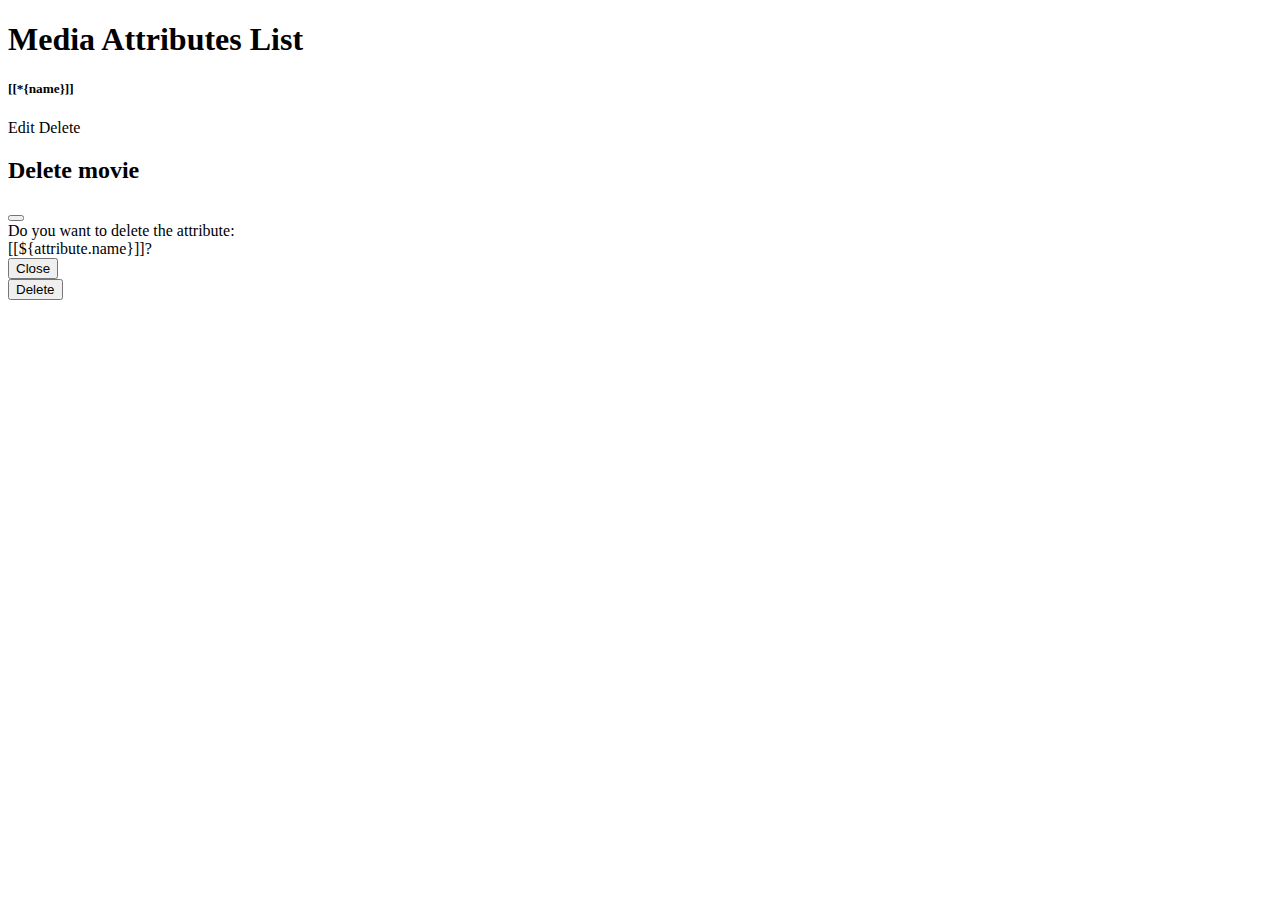
==== src/main/resources/templates/media-attributes/index.html @ 5c633b62 "Create: new index template for  MediaAttribute entity" ====
<!DOCTYPE HTML>

<html xmlns:th="http://www.thymeleaf.org">
	
<!--Head section incorporated by fragment-->
<head> 
	<!--Fragment with head elements common in all pages-->
	<div th:replace="elements/fragments :: head(title = 'Movies')" ></div>
</head>
		
<body>
	
	<!--HEADER WITH NAVBAR -->
	<th:block th:replace="elements/navbar :: navbar"></th:block>

	<!--START OF THE MAIN SECTION -->
	<main>

		<div class="container text-center">
			
			<!--Page title  -->
			<h1 class="mb-3">Media Attributes List</h1>

			<div class="row p-3 d-flex justify-content-evenly flex-wrap gap-3 border border-warning rounded elements-container ">
		
				
				<!--Individual media cards-->
				<div class="card text-start border border-warning" style="width: 18rem;" th:each="attribute : ${mediaAttributesList}" th:object="${attribute}">
				  <div class="card-body d-flex flex-column justify-content-between">
				    <h5 class="card-title">[[*{name}]]</h5>

					<div class="d-flex justify-content-between px-1">
						<a th:href="@{/media-attributes/edit/{id}(id = *{id})}" class="btn btn-primary ">Edit</a>
						<!-- Button that trigger the delete modal -->
						<a type="button" class="btn btn-danger" data-bs-toggle="modal" th:data-bs-target="'#delete-modal' + ${attribute.id}">Delete</a>
				  </div>
				  <!-- Delete modal -->
					<div class="modal fade" th:id="'delete-modal' + ${movie.id}" data-bs-backdrop="static" data-bs-keyboard="false" tabindex="-1" aria-labelledby="staticBackdropLabel" aria-hidden="true">
					  <div class="modal-dialog">
					    <div class="modal-content">
					      <div class="modal-header">
					        <h2 class="modal-title fs-5" id="staticBackdropLabel">Delete movie</h2>
					        <button type="button" class="btn-close" data-bs-dismiss="modal" aria-label="Close"></button>
					      </div>
					      <div class="modal-body">
					      	Do you want to delete the attribute: [[${attribute.name}]]?
					      </div>
					      <div class="modal-footer">
					        <button type="button" class="btn btn-secondary" data-bs-dismiss="modal">Close</button>
							<form class="d-inline-block" th:action="@{/media-attributes/delete/{id}(id=${movie.id})}" method="POST">
								<button type="submit" class="btn btn-warning btn-sm " >Delete</button>	
							</form>
					      </div>
					    </div>
					  </div>
					</div>
				  
				  
				</div>
			</div>
		</div>
	</main>
	<!--END OF THE MAIN SECTION -->

	<!--Scripts fragment -->
	<div th:insert="elements/fragments :: scripts">	</div>
	
</body>
</html>
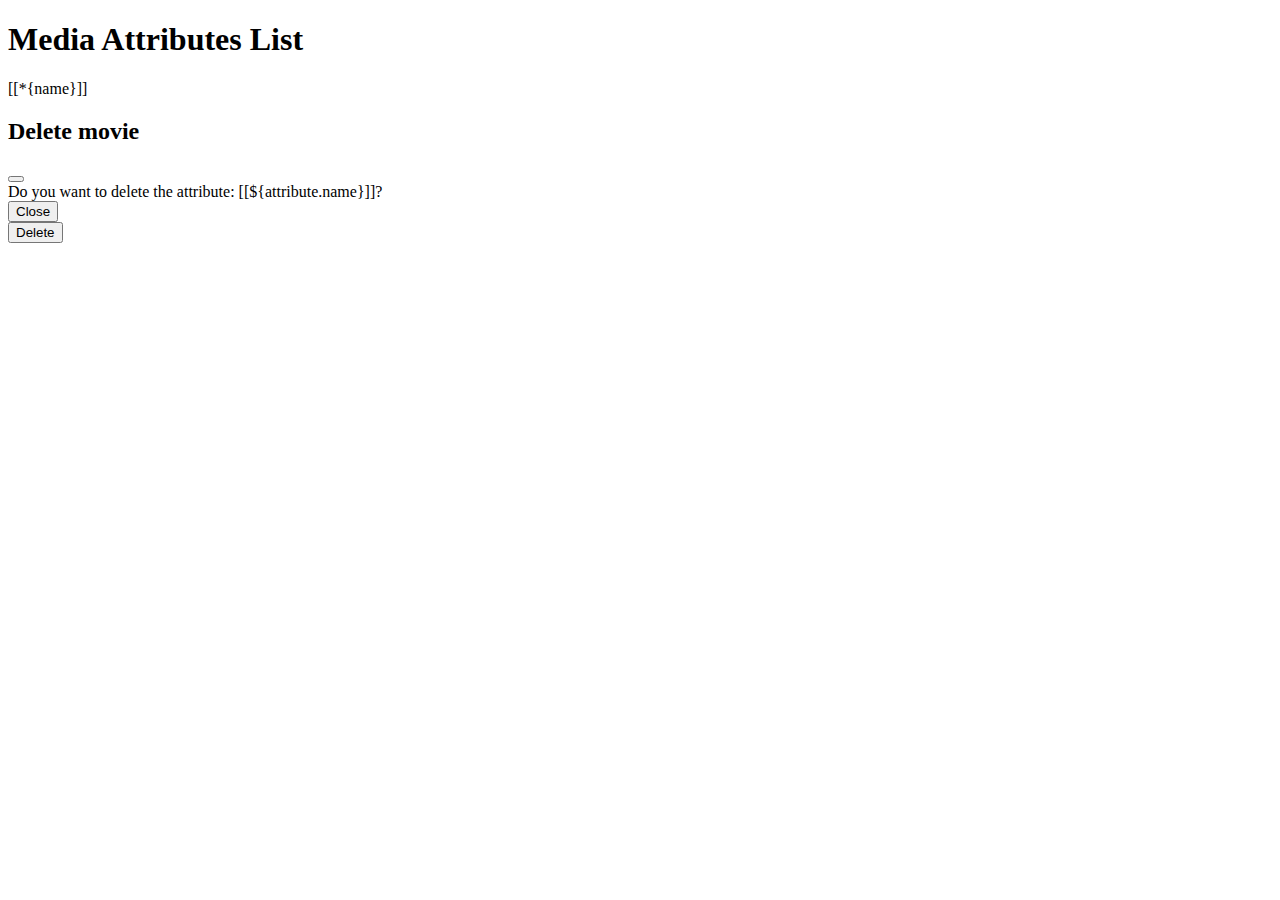
==== commit 37d5ea05: "Update: elements changed from cards to badge" ====
--- a/src/main/resources/templates/media-attributes/index.html
+++ b/src/main/resources/templates/media-attributes/index.html
@@ -21,21 +21,20 @@
 			<!--Page title  -->
 			<h1 class="mb-3">Media Attributes List</h1>
 
-			<div class="row p-3 d-flex justify-content-evenly flex-wrap gap-3 border border-warning rounded elements-container ">
+			<div class=" p-3 d-flex flex-wrap gap-3 border border-warning rounded">
 		
 				
 				<!--Individual media cards-->
-				<div class="card text-start border border-warning" style="width: 18rem;" th:each="attribute : ${mediaAttributesList}" th:object="${attribute}">
-				  <div class="card-body d-flex flex-column justify-content-between">
-				    <h5 class="card-title">[[*{name}]]</h5>
-
-					<div class="d-flex justify-content-between px-1">
-						<a th:href="@{/media-attributes/edit/{id}(id = *{id})}" class="btn btn-primary ">Edit</a>
-						<!-- Button that trigger the delete modal -->
-						<a type="button" class="btn btn-danger" data-bs-toggle="modal" th:data-bs-target="'#delete-modal' + ${attribute.id}">Delete</a>
-				  </div>
+				<span class="badge rounded-pill text-bg-dark d-inline-flex p-2"  th:each="attribute : ${mediaAttributesList}" th:object="${attribute}">
+				  
+				    <span class="fs-4 fw-semibold px-2">[[*{name}]]</span>
+					
+					<a th:href="@{/media-attributes/edit/{id}(id = *{id})}" class="btn btn-dark btn-sm"><i class="fa-solid fa-pen-to-square"></i></a>
+					<!-- Button that trigger the delete modal -->
+					<a type="button" class="btn btn-dark btn-sm" data-bs-toggle="modal" th:data-bs-target="'#delete-modal' + ${attribute.id}"><i class="fa-solid fa-trash"></i></a>
+			 
 				  <!-- Delete modal -->
-					<div class="modal fade" th:id="'delete-modal' + ${movie.id}" data-bs-backdrop="static" data-bs-keyboard="false" tabindex="-1" aria-labelledby="staticBackdropLabel" aria-hidden="true">
+					<div class="modal fade" th:id="'delete-modal' + ${attribute.id}" data-bs-backdrop="static" data-bs-keyboard="false" tabindex="-1" aria-labelledby="staticBackdropLabel" aria-hidden="true">
 					  <div class="modal-dialog">
 					    <div class="modal-content">
 					      <div class="modal-header">
@@ -47,7 +46,7 @@
 					      </div>
 					      <div class="modal-footer">
 					        <button type="button" class="btn btn-secondary" data-bs-dismiss="modal">Close</button>
-							<form class="d-inline-block" th:action="@{/media-attributes/delete/{id}(id=${movie.id})}" method="POST">
+							<form class="d-inline-block" th:action="@{/media-attributes/delete/{id}(id=${attribute.id})}" method="POST">
 								<button type="submit" class="btn btn-warning btn-sm " >Delete</button>	
 							</form>
 					      </div>
@@ -55,9 +54,7 @@
 					  </div>
 					</div>
 				  
-				  
-				</div>
-			</div>
+			</span>
 		</div>
 	</main>
 	<!--END OF THE MAIN SECTION -->
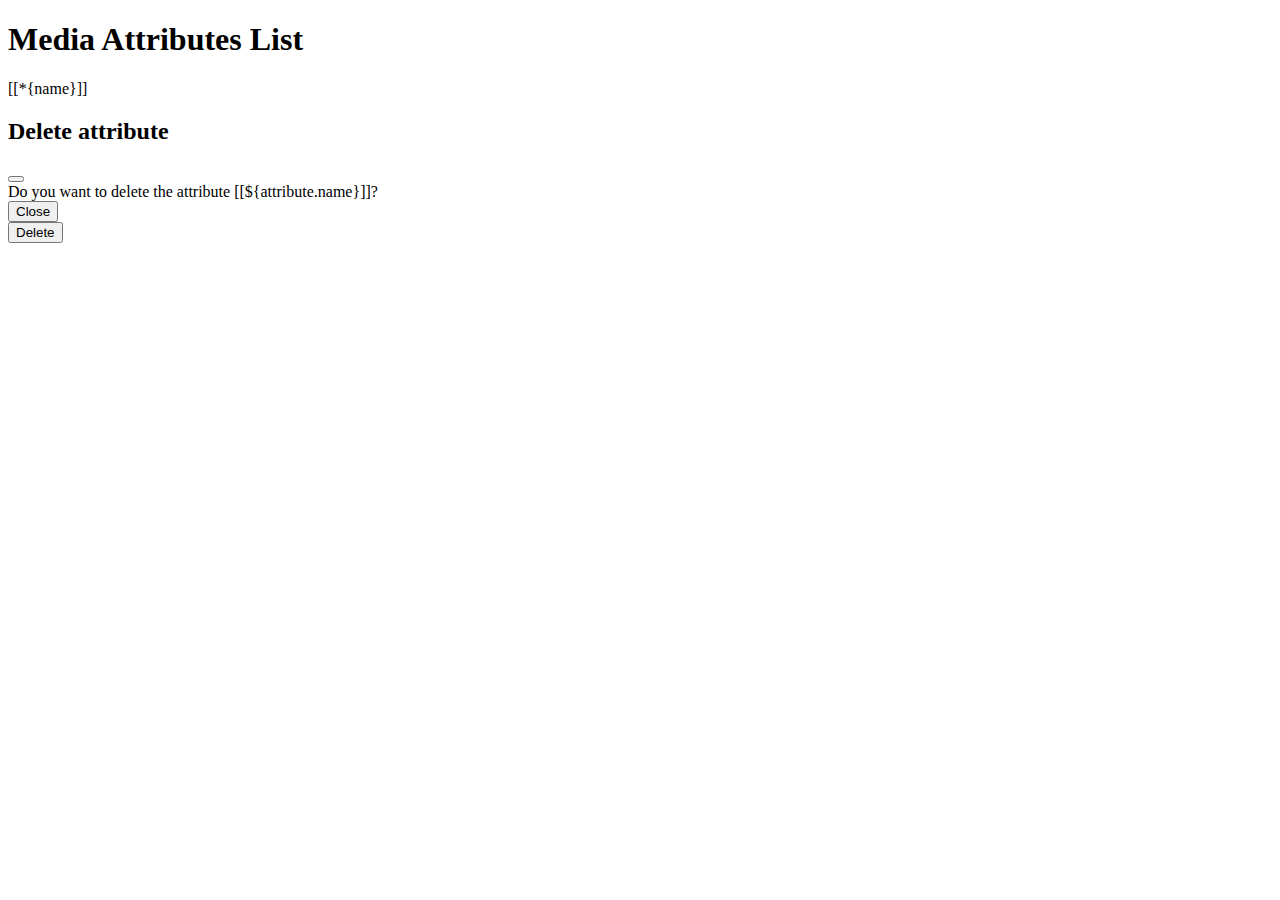
==== commit cc2de86c: "Update: edit button deleted" ====
--- a/src/main/resources/templates/media-attributes/index.html
+++ b/src/main/resources/templates/media-attributes/index.html
@@ -25,24 +25,22 @@
 		
 				
 				<!--Individual media cards-->
-				<span class="badge rounded-pill text-bg-dark d-inline-flex p-2"  th:each="attribute : ${mediaAttributesList}" th:object="${attribute}">
+				<span class="badge rounded-pill text-bg-dark d-inline-flex px-3"  th:each="attribute : ${mediaAttributesList}" th:object="${attribute}">
 				  
 				    <span class="fs-4 fw-semibold px-2">[[*{name}]]</span>
-					
-					<a th:href="@{/media-attributes/edit/{id}(id = *{id})}" class="btn btn-dark btn-sm"><i class="fa-solid fa-pen-to-square"></i></a>
 					<!-- Button that trigger the delete modal -->
 					<a type="button" class="btn btn-dark btn-sm" data-bs-toggle="modal" th:data-bs-target="'#delete-modal' + ${attribute.id}"><i class="fa-solid fa-trash"></i></a>
 			 
 				  <!-- Delete modal -->
-					<div class="modal fade" th:id="'delete-modal' + ${attribute.id}" data-bs-backdrop="static" data-bs-keyboard="false" tabindex="-1" aria-labelledby="staticBackdropLabel" aria-hidden="true">
+					<div class="modal fade text-black" th:id="'delete-modal' + ${attribute.id}" data-bs-backdrop="static" data-bs-keyboard="false" tabindex="-1" aria-labelledby="staticBackdropLabel" aria-hidden="true">
 					  <div class="modal-dialog">
 					    <div class="modal-content">
 					      <div class="modal-header">
-					        <h2 class="modal-title fs-5" id="staticBackdropLabel">Delete movie</h2>
+					        <h2 class="modal-title fs-5" id="staticBackdropLabel">Delete attribute</h2>
 					        <button type="button" class="btn-close" data-bs-dismiss="modal" aria-label="Close"></button>
 					      </div>
 					      <div class="modal-body">
-					      	Do you want to delete the attribute: [[${attribute.name}]]?
+					      	Do you want to delete the attribute [[${attribute.name}]]?
 					      </div>
 					      <div class="modal-footer">
 					        <button type="button" class="btn btn-secondary" data-bs-dismiss="modal">Close</button>
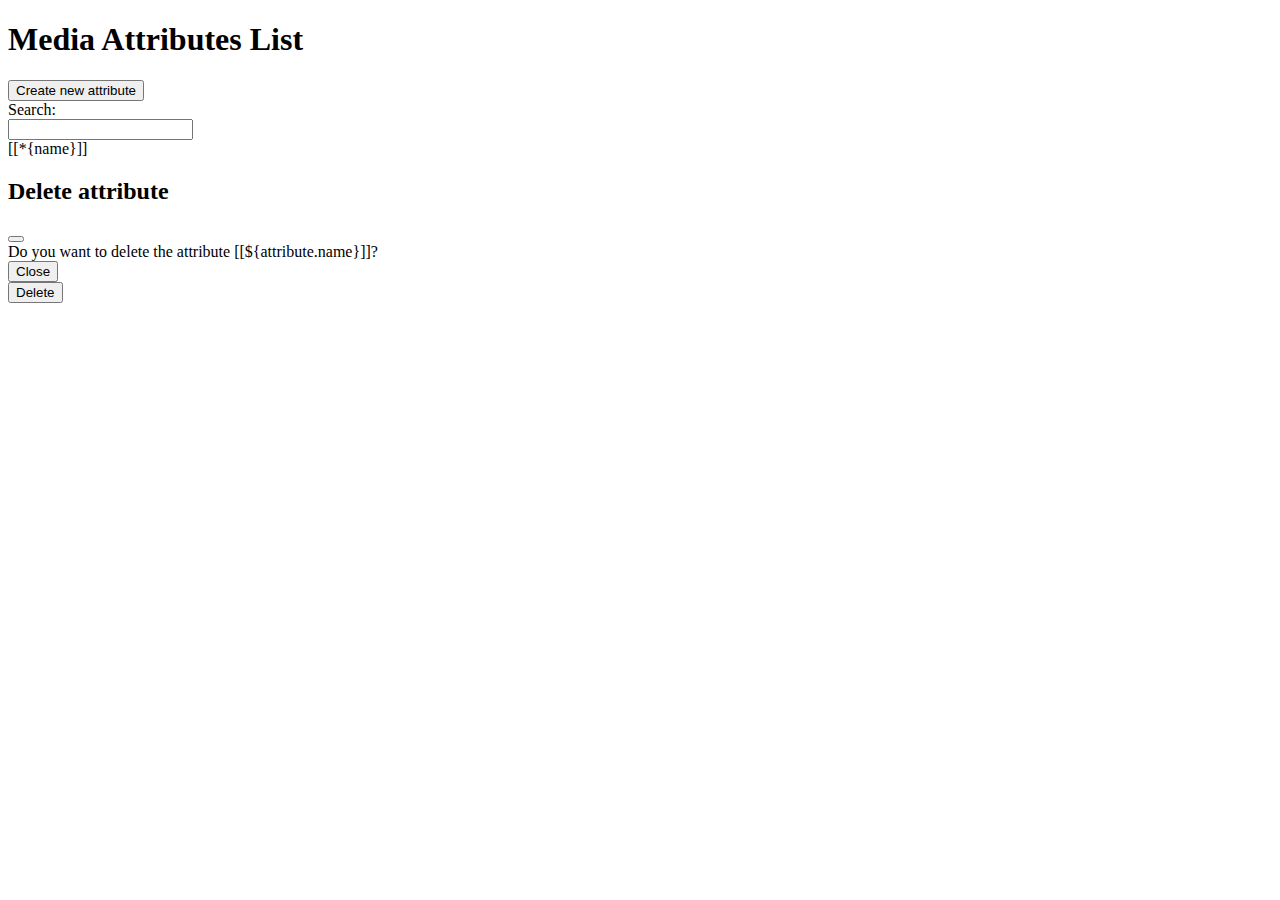
==== commit b28cbbee: "add: new section for create button and search field" ====
--- a/src/main/resources/templates/media-attributes/index.html
+++ b/src/main/resources/templates/media-attributes/index.html
@@ -20,10 +20,23 @@
 			
 			<!--Page title  -->
 			<h1 class="mb-3">Media Attributes List</h1>
-
+			
+			<!--Container of the search bar and the create new attribute button -->
+			<div class="row py-3 g-3">
+				<div class="col-auto">
+					<button type="button" class="btn btn-dark btn-lg">Create new attribute</button>
+				</div>
+				<div class="col-auto ms-auto">
+					<span>Search: </span>
+				</div>
+				<div class="col-auto">
+					<form>
+						<input type="text" class="form-control" id="attributeSearch">
+					</form>
+				</div>
+			</div>
+			
 			<div class=" p-3 d-flex flex-wrap gap-3 border border-warning rounded">
-		
-				
 				<!--Individual media cards-->
 				<span class="badge rounded-pill text-bg-dark d-inline-flex px-3"  th:each="attribute : ${mediaAttributesList}" th:object="${attribute}">
 				  
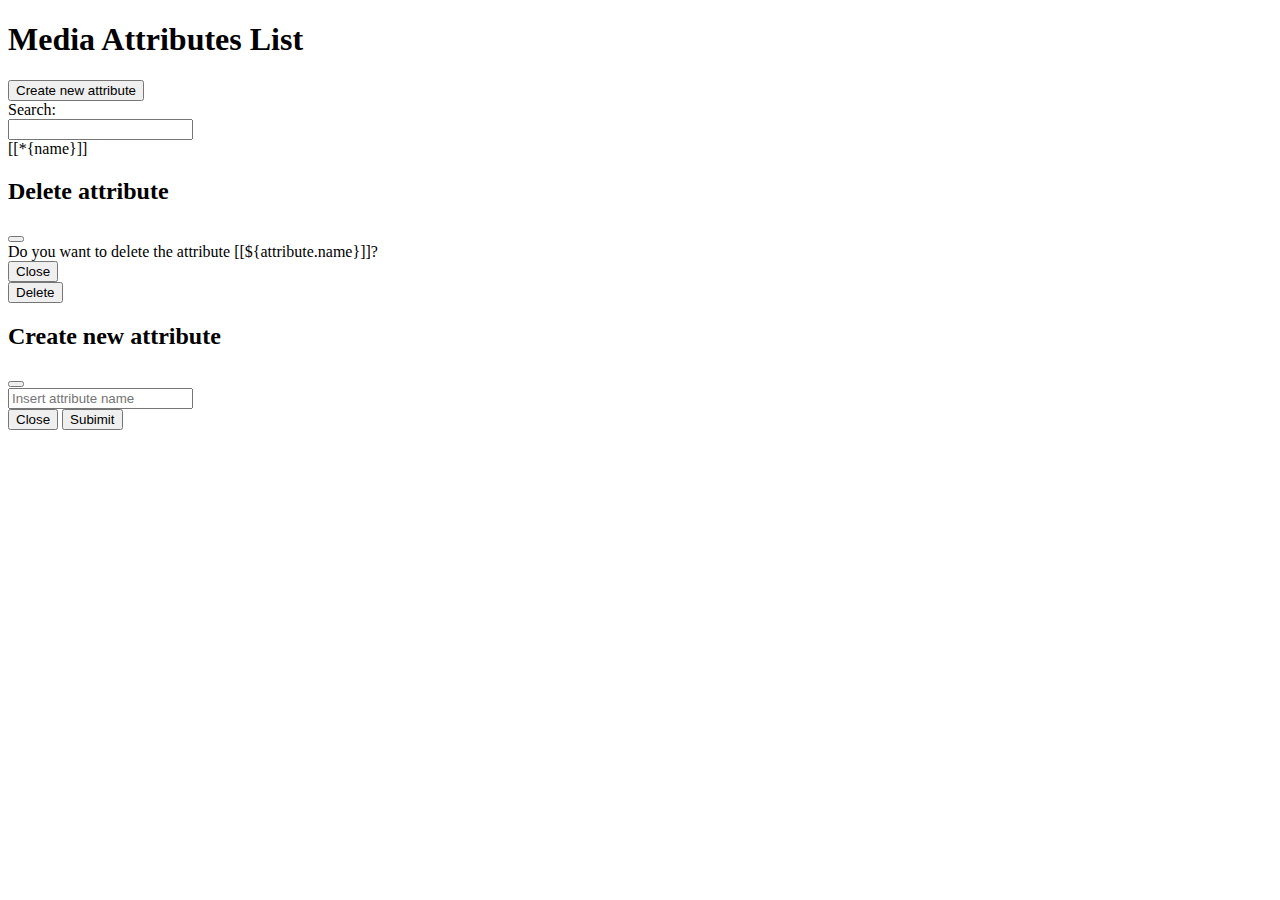
==== commit 1a57784b: "Add: modal containing the create form" ====
--- a/src/main/resources/templates/media-attributes/index.html
+++ b/src/main/resources/templates/media-attributes/index.html
@@ -22,12 +22,13 @@
 			<h1 class="mb-3">Media Attributes List</h1>
 			
 			<!--Container of the search bar and the create new attribute button -->
-			<div class="row py-3 g-3">
+			<div class="row py-3 px-4 g-3">
 				<div class="col-auto">
-					<button type="button" class="btn btn-dark btn-lg">Create new attribute</button>
+					<!-- Button that trigger the create modal -->
+					<button type="button" class="btn btn-dark btn-lg" data-bs-toggle="modal" th:data-bs-target="'#create-modal'">Create new attribute</button>
 				</div>
 				<div class="col-auto ms-auto">
-					<span>Search: </span>
+					<span class="fs-4">Search: </span>
 				</div>
 				<div class="col-auto">
 					<form>
@@ -69,6 +70,30 @@
 		</div>
 	</main>
 	<!--END OF THE MAIN SECTION -->
+	
+	<!-- Create modal -->
+	<div class="modal fade text-black" th:id="'create-modal'" data-bs-backdrop="static" data-bs-keyboard="false" tabindex="-1" aria-labelledby="staticBackdropLabel" aria-hidden="true">
+	  <div class="modal-dialog">
+	    <div class="modal-content">
+	      <div class="modal-header">
+	        <h2 class="modal-title fs-5" id="staticBackdropLabel">Create new attribute</h2>
+	        <button type="button" class="btn-close" data-bs-dismiss="modal" aria-label="Close"></button>
+	      </div>
+		  <form class="d-inline-block"
+		   th:object="${newAttribute}"
+		   th:action="@{/media-attributes/create}" 
+		   method="POST">
+		      <div class="modal-body bg-dark">
+				<input type="text" class="form-control px-2" id="attributeName" th:field="*{name}" placeholder="Insert attribute name" >
+		      </div>
+		      <div class="modal-footer">
+		        <button type="button" class="btn btn-secondary" data-bs-dismiss="modal">Close</button>
+				<button type="submit" class="btn btn-warning btn-sm " >Subimit</button>	
+	    	  </div>
+		  </form>
+	    </div>
+	  </div>
+	</div>
 
 	<!--Scripts fragment -->
 	<div th:insert="elements/fragments :: scripts">	</div>
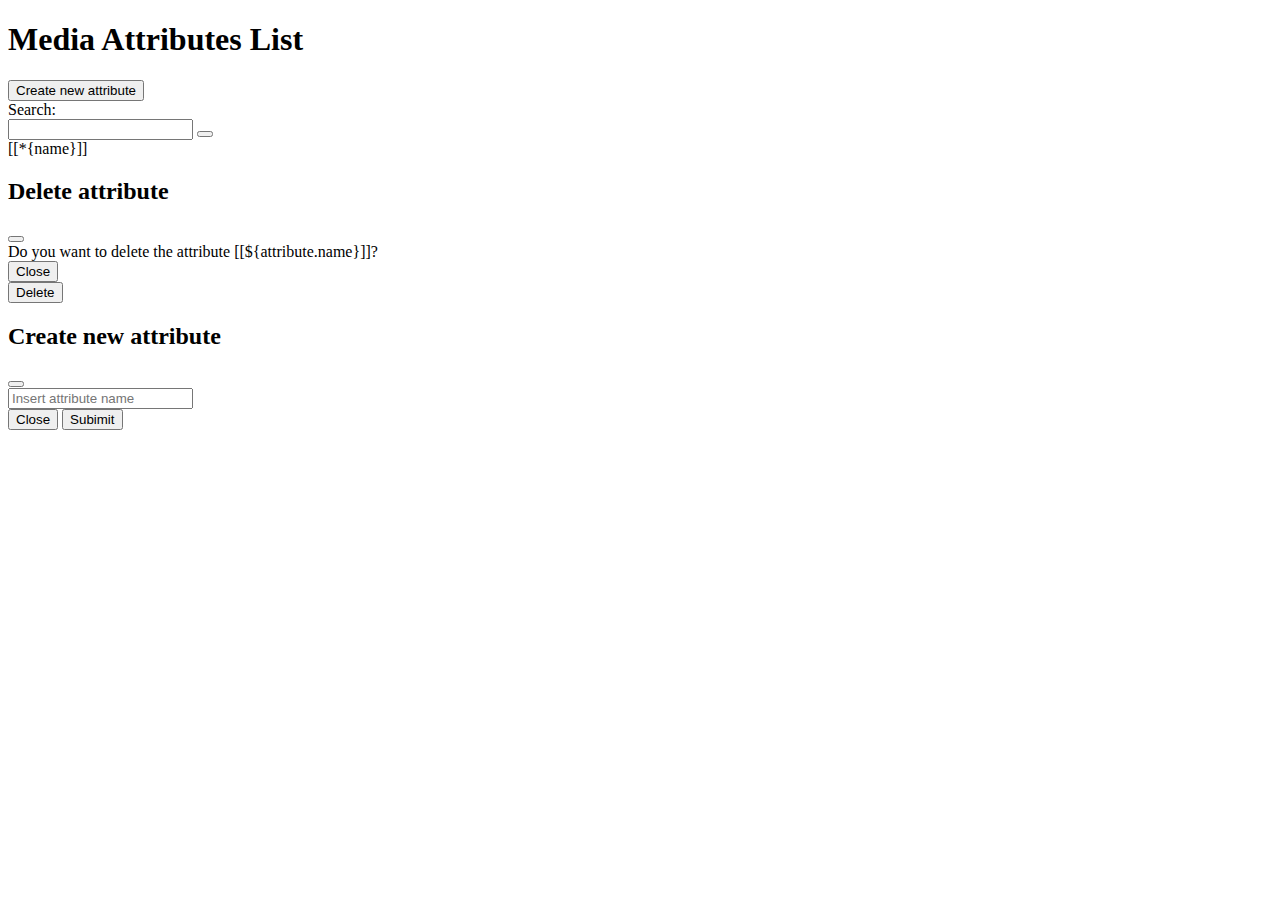
==== commit c61fb3e8: "Update: attribute search button updated" ====
--- a/src/main/resources/templates/media-attributes/index.html
+++ b/src/main/resources/templates/media-attributes/index.html
@@ -30,9 +30,10 @@
 				<div class="col-auto ms-auto">
 					<span class="fs-4">Search: </span>
 				</div>
-				<div class="col-auto">
-					<form>
-						<input type="text" class="form-control" id="attributeSearch">
+				<div class="col-auto" >
+					<form class=" d-inline-flex g-1" th:action="@{/media-attributes}" method="GET" id="mediaAttributeSearch">
+						<input type="text" class="form-control" id="searchAttribute" name="searchAttribute">
+						<button type="submit" class="btn btn-dark"><i class="fa-solid fa-magnifying-glass"></i></button>
 					</form>
 				</div>
 			</div>
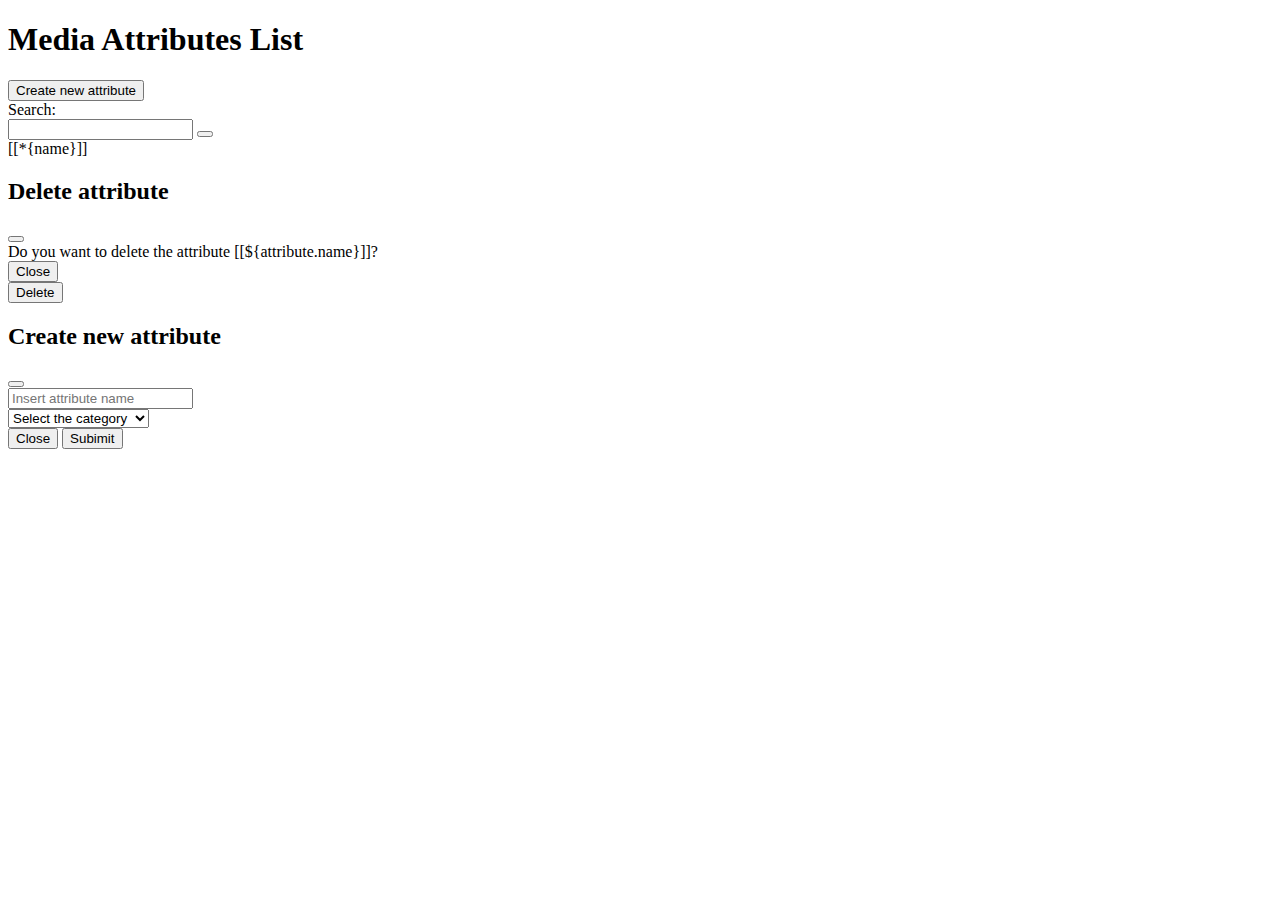
==== commit fbd45eba: "Fix: missin th: prefix to select option value" ====
--- a/src/main/resources/templates/media-attributes/index.html
+++ b/src/main/resources/templates/media-attributes/index.html
@@ -39,7 +39,7 @@
 			</div>
 			
 			<div class=" p-3 d-flex flex-wrap gap-3 border border-warning rounded">
-				<!--Individual media cards-->
+				<!--Individual attributes badges-->
 				<span class="badge rounded-pill text-bg-dark d-inline-flex px-3"  th:each="attribute : ${mediaAttributesList}" th:object="${attribute}">
 				  
 				    <span class="fs-4 fw-semibold px-2">[[*{name}]]</span>
@@ -84,9 +84,15 @@
 		   th:object="${newAttribute}"
 		   th:action="@{/media-attributes/create}" 
 		   method="POST">
+		 	  <!-- Field for the new attribute name -->
 		      <div class="modal-body bg-dark">
 				<input type="text" class="form-control px-2" id="attributeName" th:field="*{name}" placeholder="Insert attribute name" >
 		      </div>
+			  <!-- Field for the new attribute category -->
+			  <select class="form-select" aria-label="Default select example" th:field="*{category}">
+			    <option selected value="#">Select the category</option>
+			    <option th:each="category : ${categories}" th:value="${category.id}">[[${category.name}]]</option>
+			  </select>
 		      <div class="modal-footer">
 		        <button type="button" class="btn btn-secondary" data-bs-dismiss="modal">Close</button>
 				<button type="submit" class="btn btn-warning btn-sm " >Subimit</button>	
